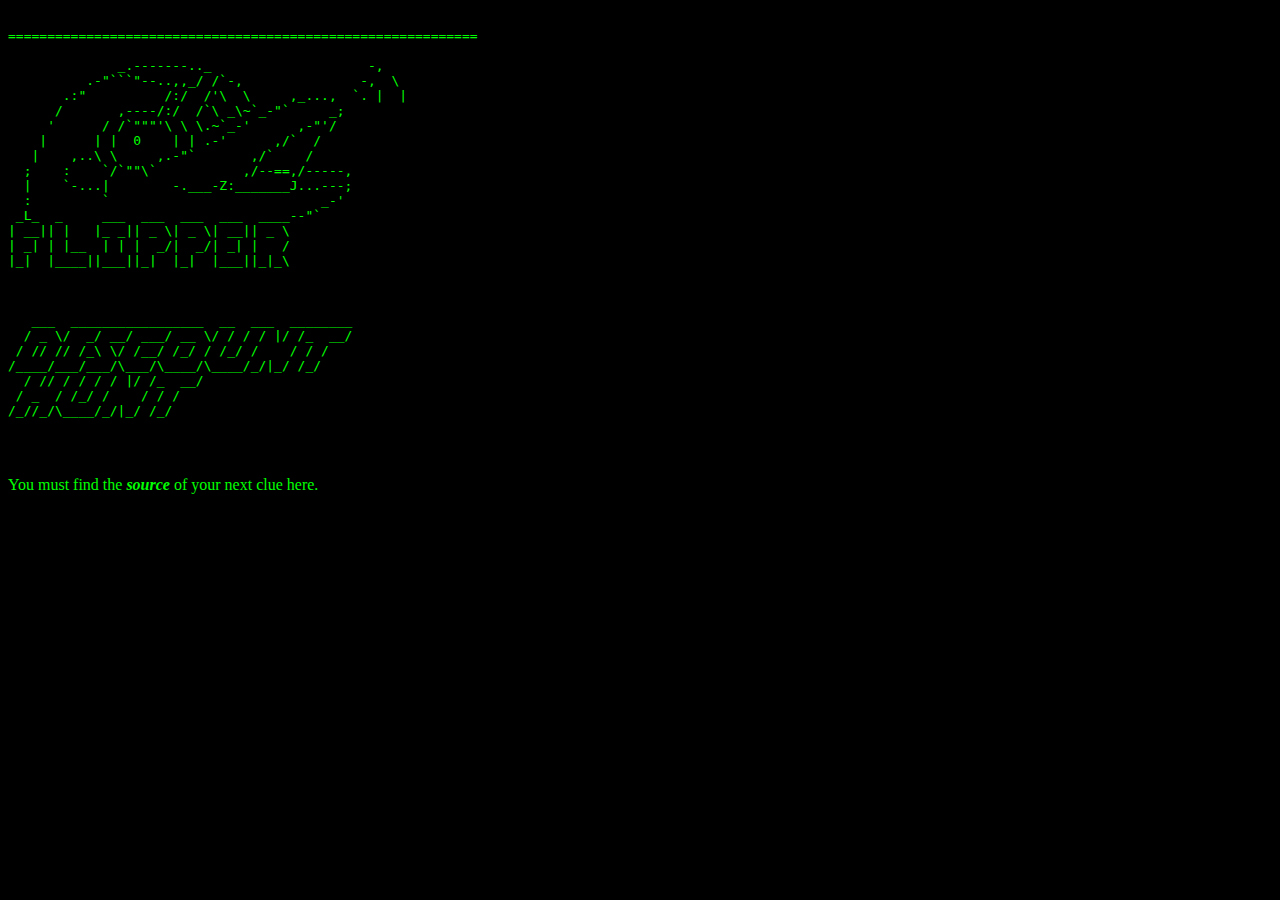
==== index.html @ 9b3789be "update text" ====
<!DOCTYPE html>
<html>
<head>
<link rel="stylesheet" href="mystyle.css">
</head>
<body>
    <pre>

============================================================

              _.-------.._                    -,
          .-"```"--..,,_/ /`-,               -,  \
       .:"          /:/  /'\  \     ,_...,  `. |  |
      /       ,----/:/  /`\ _\~`_-"`     _;
     '      / /`"""'\ \ \.~`_-'      ,-"'/
    |      | |  0    | | .-'      ,/`  /
   |    ,..\ \     ,.-"`       ,/`    /
  ;    :    `/`""\`           ,/--==,/-----,
  |    `-...|        -.___-Z:_______J...---;
  :         `                           _-'
 _L_  _     ___  ___  ___  ___  ____--"`
| __|| |   |_ _|| _ \| _ \| __|| _ \
| _| | |__  | | |  _/|  _/| _| |   /
|_|  |____||___||_|  |_|  |___||_|_\


                                                                                                                           
   ___  _________________  __  ___  ________
  / _ \/  _/ __/ ___/ __ \/ / / / |/ /_  __/
 / // // /_\ \/ /__/ /_/ / /_/ /    / / /   
/____/___/___/\___/\____/\____/_/|_/ /_/    
  / // / / / / |/ /_  __/                   
 / _  / /_/ /    / / /                      
/_//_/\____/_/|_/ /_/                       
                                            
                                                                                                                         
    </pre>

You must find the <b><i>source</i></b> of your next clue here.

</body>
<!--
This is hidden text neo

-->
</html>
---- mystyle.css ----
body {
    background-color: black;
    color: rgb(0, 255, 0);
  }
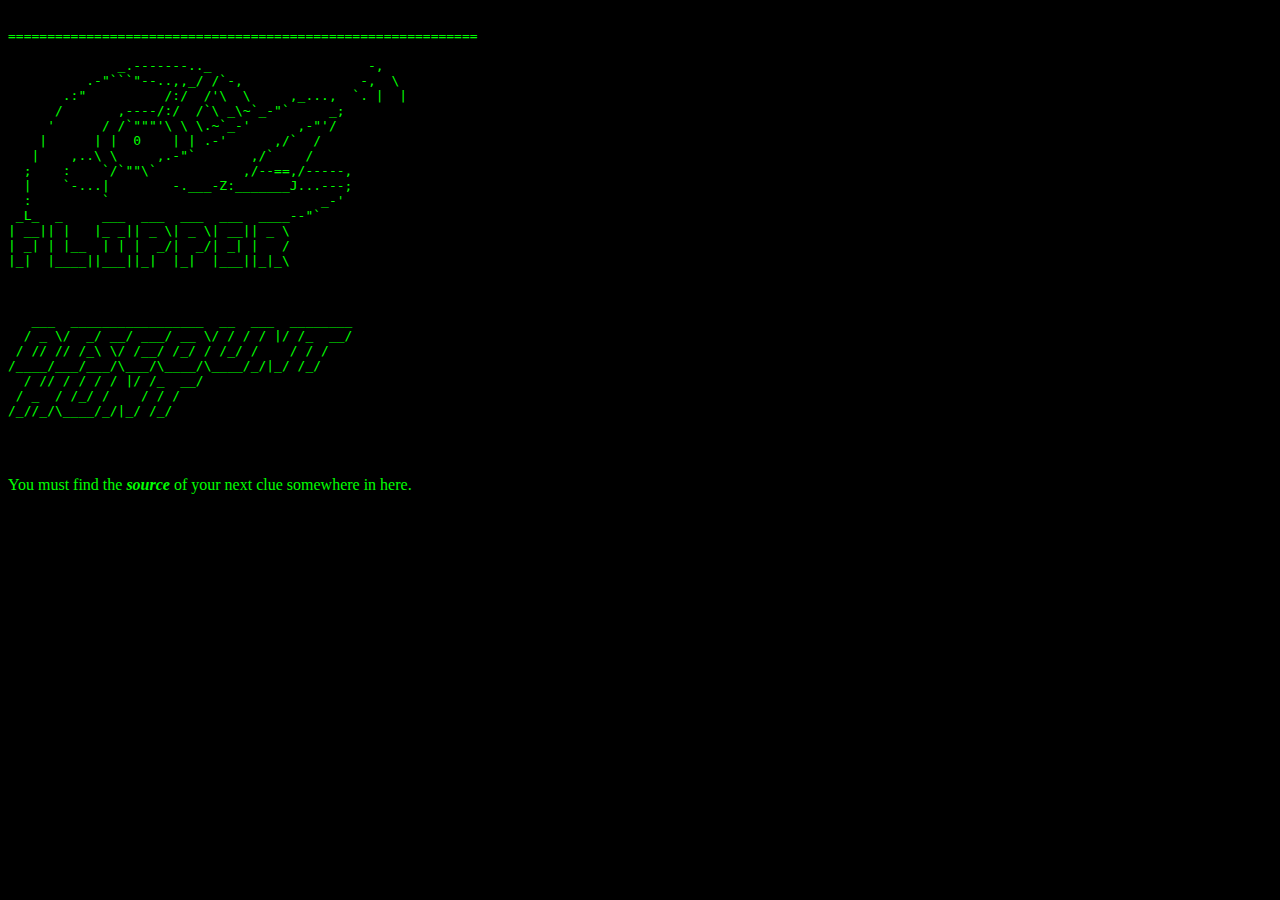
==== commit ff5165ec: "fix" ====
--- a/index.html
+++ b/index.html
@@ -2,6 +2,7 @@
 
 <!DOCTYPE html>
 <html>
+    <title>Level 1: Discount Hunt</title>
 <head>
 <link rel="stylesheet" href="mystyle.css">
 </head>
@@ -38,11 +39,16 @@
                                                                                                                          
     </pre>
 
-You must find the <b><i>source</i></b> of your next clue here.
+You must find the <b><i>source</i></b> of your next clue somewhere in here.
+
+<p style="color:black";>Nice try, but you'll have to dig farther than this black text on black background.</p>
 
 </body>
 <!--
-This is hidden text neo
+To reach the next clue, you must replace the "$answer" bit in this URL
+with the name of the desktop application used to update the flipper
+https://ase1590.github.io/FlipperDiscountHunt/$answer.html
+
 
 -->
 </html>
--- a/mystyle.css
+++ b/mystyle.css
@@ -1,4 +1,13 @@
 body {
     background-color: black;
     color: rgb(0, 255, 0);
-  }+  }
+
+.box {
+  border: 1px solid red;
+  padding: 10px;
+  width:700px;
+  margin: 10px;
+  overflow:auto;
+  display: flex;
+}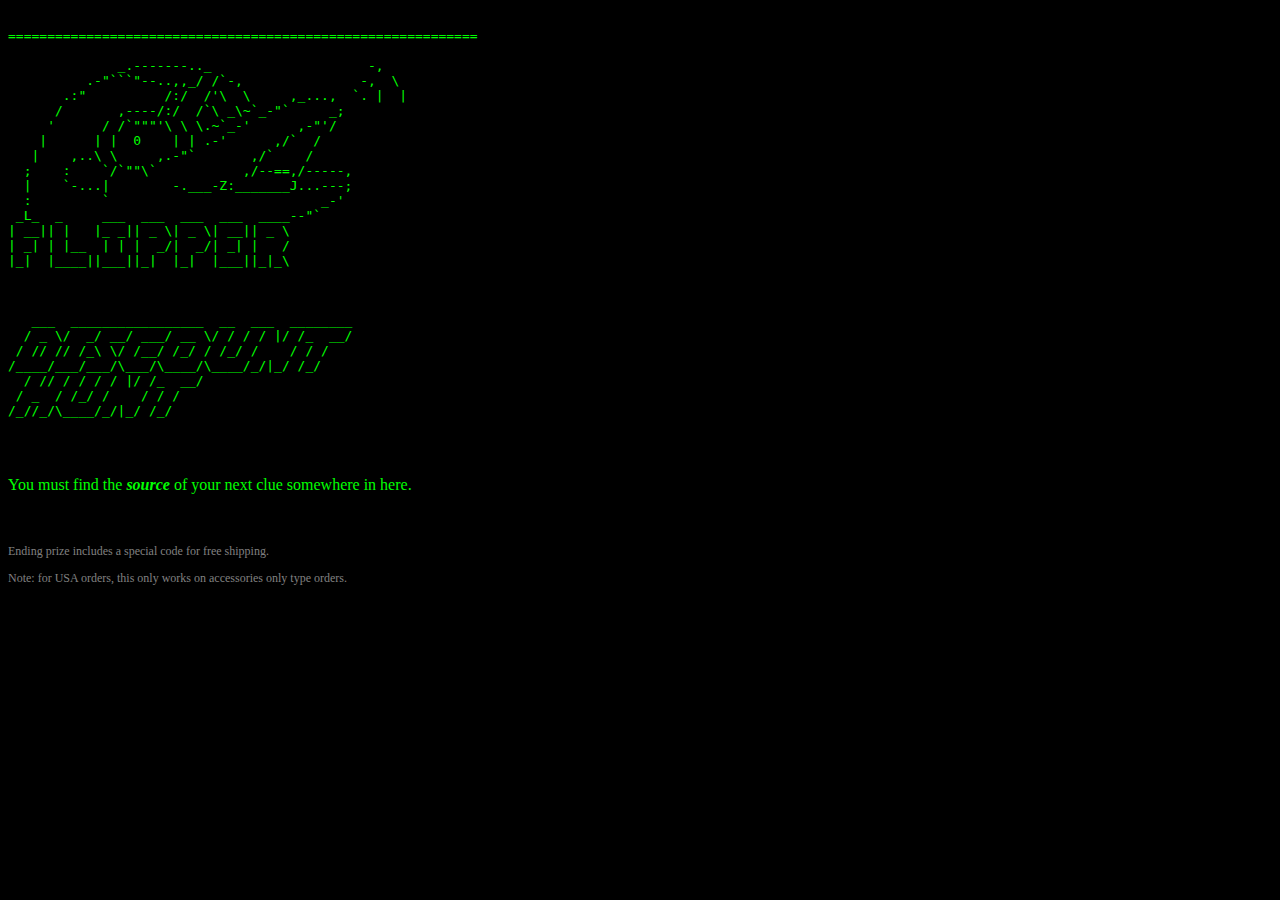
==== commit e9b11645: "add info" ====
--- a/index.html
+++ b/index.html
@@ -39,10 +39,15 @@
                                                                                                                          
     </pre>
 
+    
 You must find the <b><i>source</i></b> of your next clue somewhere in here.
 
-<p style="color:black";>Nice try, but you'll have to dig farther than this black text on black background.</p>
+<p style="color:black;">Nice try, but you'll have to dig farther than this black text on black background.</p>
 
+
+
+<p style="color:grey;font-size: 12px;">Ending prize includes a special code for free shipping.</p>
+<p style="color:grey;font-size: 12px;">Note: for USA orders, this only works on accessories only type orders.</p>
 </body>
 <!--
 To reach the next clue, you must replace the "$answer" bit in this URL
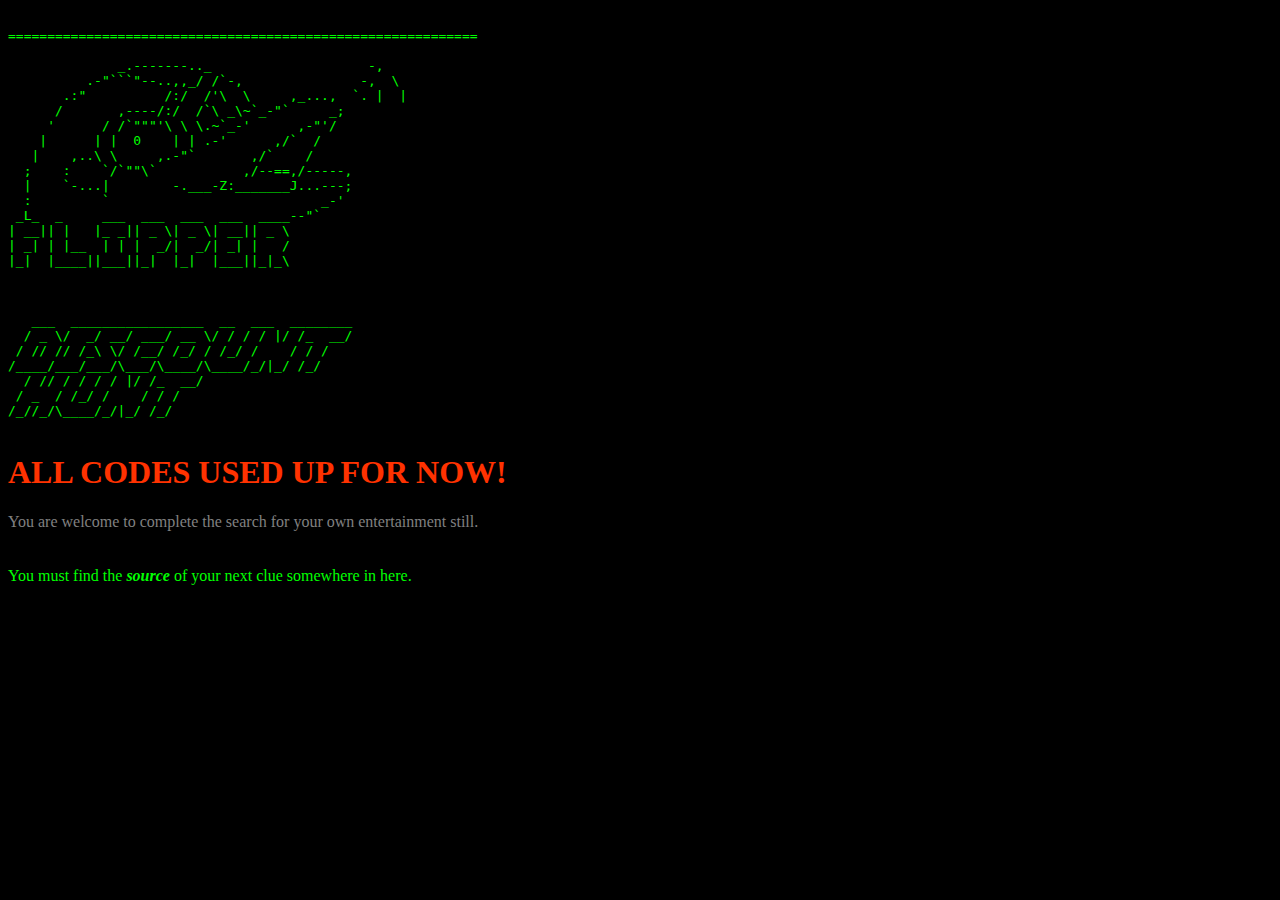
==== commit afc10b28: "add used up code notice" ====
--- a/index.html
+++ b/index.html
@@ -34,20 +34,16 @@
 /____/___/___/\___/\____/\____/_/|_/ /_/    
   / // / / / / |/ /_  __/                   
  / _  / /_/ /    / / /                      
-/_//_/\____/_/|_/ /_/                       
-                                            
-                                                                                                                         
+/_//_/\____/_/|_/ /_/                                                                                                                                             
     </pre>
+    <H1 style="color:rgb(255, 50, 0)";>ALL CODES USED UP FOR NOW!</H1>
+    <font color="grey">You are welcome to complete the search for your own entertainment still.</font>
+    <br><br><br>
 
-    
 You must find the <b><i>source</i></b> of your next clue somewhere in here.
 
-<p style="color:black;">Nice try, but you'll have to dig farther than this black text on black background.</p>
+<p style="color:black";>Nice try, but you'll have to dig farther than this black text on black background.</p>
 
-
-
-<p style="color:grey;font-size: 12px;">Ending prize includes a special code for free shipping.</p>
-<p style="color:grey;font-size: 12px;">Note: for USA orders, this only works on accessories only type orders.</p>
 </body>
 <!--
 To reach the next clue, you must replace the "$answer" bit in this URL
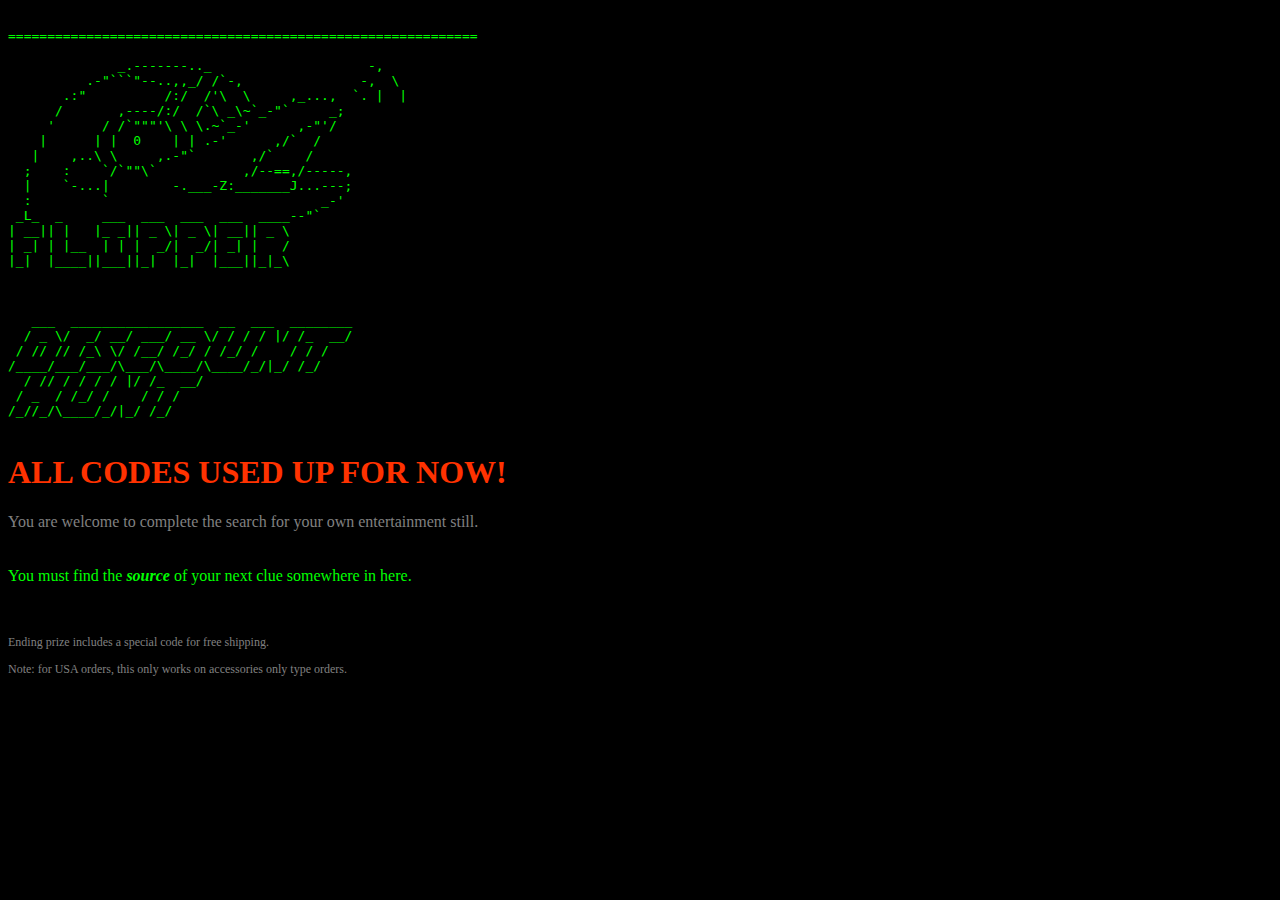
==== commit 6032be44: "Merge branch 'main' of https://github.com/ase1590/FlipperDiscountHunt" ====
--- a/index.html
+++ b/index.html
@@ -40,10 +40,15 @@
     <font color="grey">You are welcome to complete the search for your own entertainment still.</font>
     <br><br><br>
 
+    
 You must find the <b><i>source</i></b> of your next clue somewhere in here.
 
-<p style="color:black";>Nice try, but you'll have to dig farther than this black text on black background.</p>
+<p style="color:black;">Nice try, but you'll have to dig farther than this black text on black background.</p>
 
+
+
+<p style="color:grey;font-size: 12px;">Ending prize includes a special code for free shipping.</p>
+<p style="color:grey;font-size: 12px;">Note: for USA orders, this only works on accessories only type orders.</p>
 </body>
 <!--
 To reach the next clue, you must replace the "$answer" bit in this URL
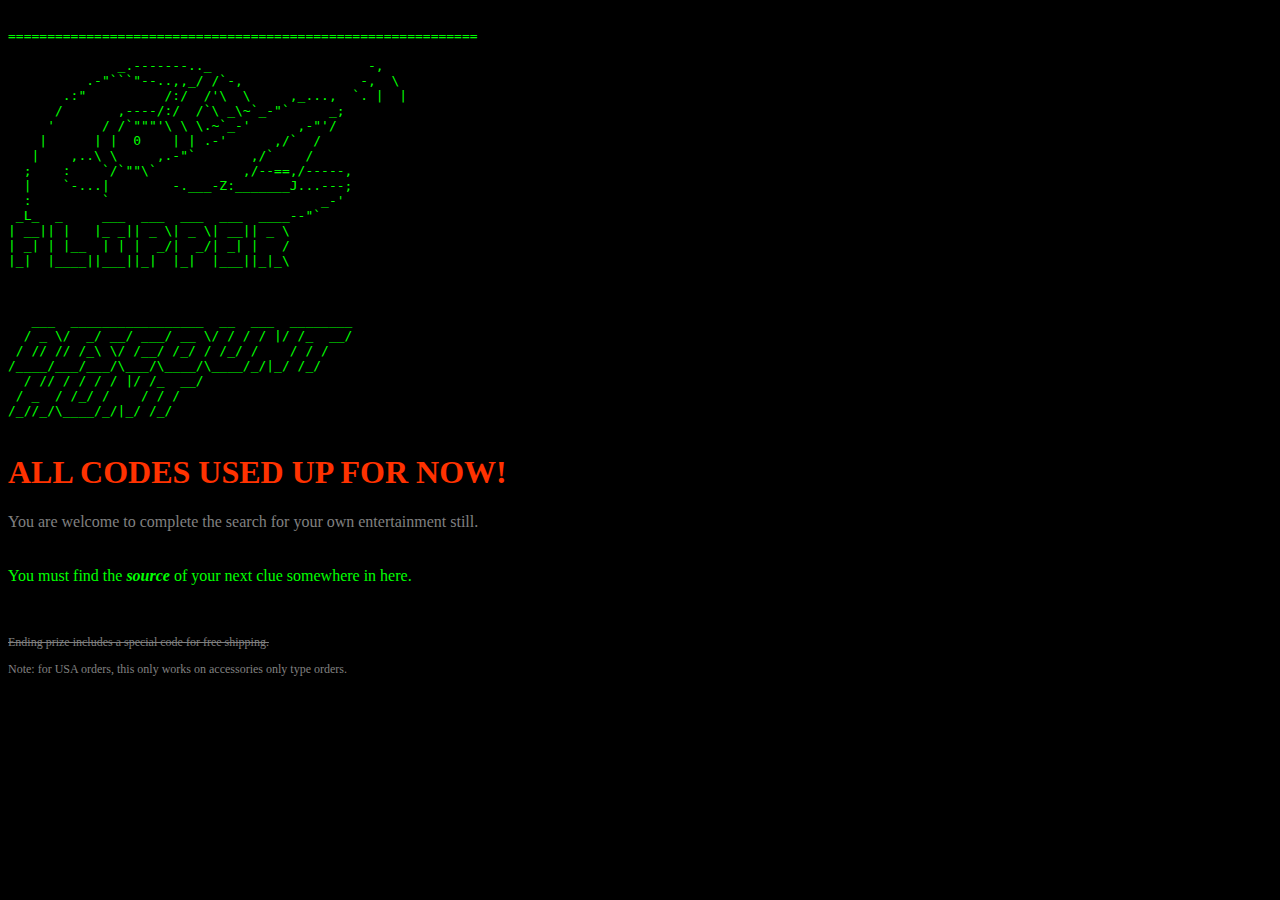
==== commit e4bda7f2: "added status" ====
--- a/index.html
+++ b/index.html
@@ -47,7 +47,7 @@
 
 
 
-<p style="color:grey;font-size: 12px;">Ending prize includes a special code for free shipping.</p>
+<p style="color:grey;font-size: 12px;"><s>Ending prize includes a special code for free shipping.</s></p>
 <p style="color:grey;font-size: 12px;">Note: for USA orders, this only works on accessories only type orders.</p>
 </body>
 <!--
